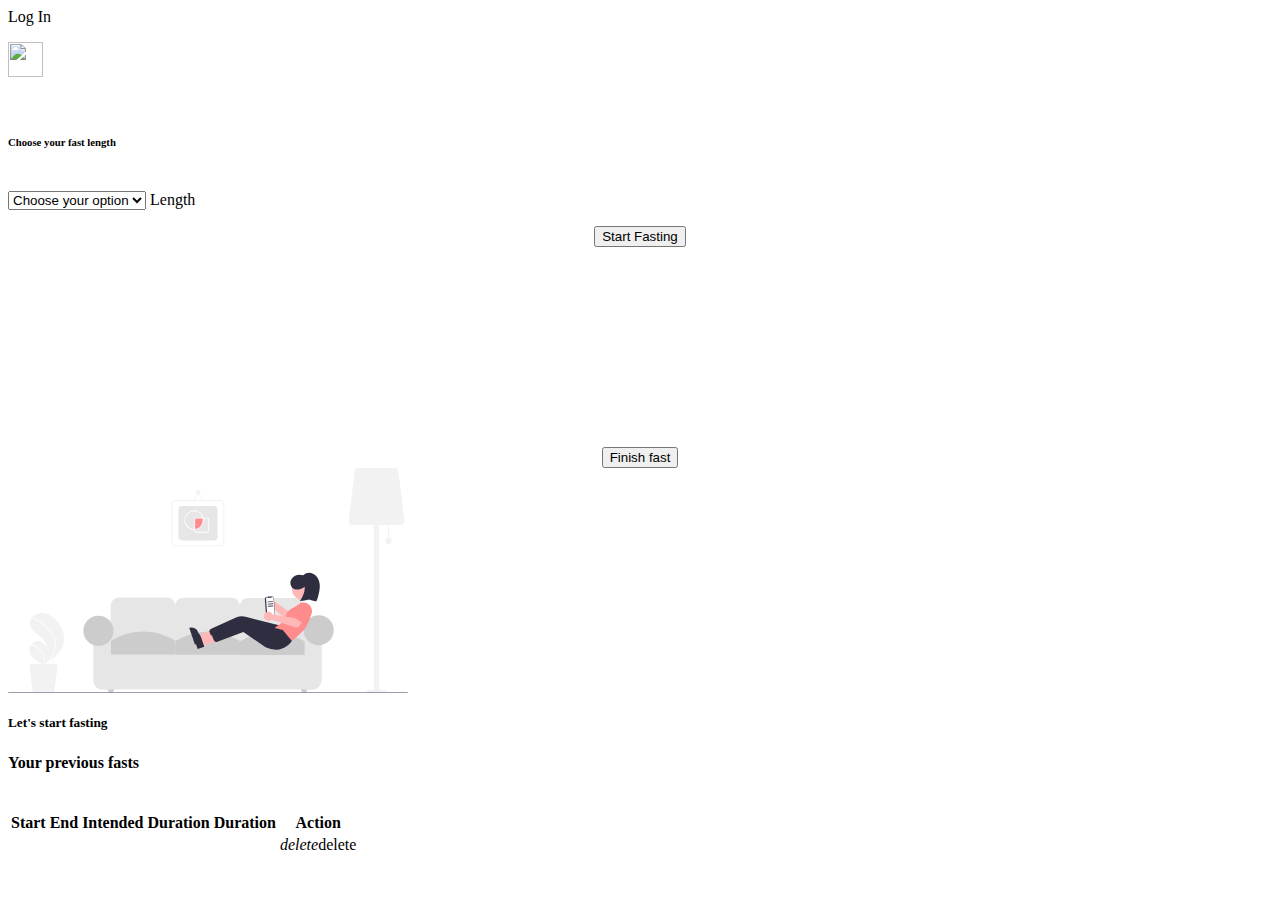
==== src/main/resources/templates/index.html @ 8f30944b "first commit" ====
<!-- src/main/resources/templates/index.html -->
<html
  lang="en"
  xmlns:th="http://www.thymeleaf.org"
  xmlns:sec="http://www.thymeleaf.org/thymeleaf-extras-springsecurity5"
>
  <head>
    <th:block th:include="fragments/head::head"></th:block>
    <link rel="stylesheet" href="css/home.css">
  </head>

  <body>
    <div sec:authorize="!isAuthenticated()">
      <a th:href="@{/oauth2/authorization/auth0}">Log In</a>
    </div>

    <div sec:authorize="isAuthenticated()">
        <th:block th:include="fragments/navbar::nav"></th:block>
        <section>
          <header>
            <div th:unless="${isFasting}">
              <div id="ongoing-fast-card" class="card">
                <div class="card-content">
                  <p class="center-align">
                    <img src="https://i.imgur.com/y4CRoKz.png" width="35">
                  </p>
                  <br/>
                  <h6>Choose your fast length</h6>
                  <br/>

                  <form id="start-fasting-form" action="#" th:action="@{/start}" method="post">
                    <div class="input-field">
                      <select required id="select-fast-length" name="length">
                        <option value="" disabled selected>Choose your option</option>
                        <option value="16">16 Hours</option>
                        <option value="18">18 Hours</option>
                        <option value="24">24 Hours</option>
                        <option value="36">36 Hours</option>
                      </select>
                      <label>Length</label>
                    </div>
                  </form>
                </div>
                <div class="card-action" style="display: flex; justify-content: center;">
                  <button id="start-fasting-btn" class="btn waves-effect waves-light indigo">Start Fasting</button>
                </div>
              </div> 
            </div>

            <div th:if="${isFasting}">
              <div id="ongoing-fast-card" class="card-panel">
                <div class="row center-align">
                  <canvas id="canvas" width="200" height="200"></canvas>
                  <p id="elapsed-time" style="margin: 0;" class="grey-text"></p>
                </div>
                <div class="row" style="display: flex; justify-content: center;">
                  <button class="btn waves-effect waves-light indigo" onclick="endFast()">Finish fast</button>
                </div>
              </div>
            </div>
          </header>
        </section>
        
        <div class="center-align" th:if="${#lists.isEmpty(previousFasts)}">
          <svg xmlns="http://www.w3.org/2000/svg" data-name="Layer 1" width="400"  viewBox="0 0 906 510.5" xmlns:xlink="http://www.w3.org/1999/xlink"><ellipse cx="834.77953" cy="505.5" rx="24" ry="4" fill="#f2f2f2"/><rect x="860.77953" y="123.5" width="2" height="42" fill="#f2f2f2"/><rect x="828.77953" y="96.5" width="12" height="414" fill="#f2f2f2"/><path d="M1036.71727,323.75H926.84178a8.49964,8.49964,0,0,1-8.43432-9.5542l14-112a8.51359,8.51359,0,0,1,8.43432-7.4458h81.87549a8.5136,8.5136,0,0,1,8.43433,7.4458l14,112a8.49964,8.49964,0,0,1-8.43433,9.5542Z" transform="translate(-147 -194.75)" fill="#f2f2f2"/><circle cx="861.77953" cy="165.5" r="7" fill="#f2f2f2"/><path d="M272.56021,594.1142c-5.05211,17.52641-19.80363,29.79509-35.19135,40.21717q-3.2228,2.18325-6.44766,4.266c-.01456.00637-.02957.02-.04432.0265-.10343.06644-.20707.133-.30344.1999-.44371.286-.88759.57223-1.32762.855l.24171.10859s.23735.1262-.02233.02023c-.07728-.03233-.15825-.06136-.23537-.09387-8.93929-3.60536-18.03735-7.4764-24.888-14.23042-7.1065-7.0136-11.25952-18.01412-7.41141-27.228a17.59159,17.59159,0,0,1,1.90481-3.41887c.31214-.44666.64831-.87415.99832-1.29373a18.85593,18.85593,0,0,1,32.38561,5.72979c1.13049-10.52575-7.5488-19.34264-15.90135-25.84822-8.35624-6.50227-17.85126-13.5834-19.46674-24.05073-.90216-5.82389,1.12305-11.46779,4.81223-15.99852.11421-.13767.22827-.27514.34591-.409a27.51847,27.51847,0,0,1,17.68718-9.48884c12.8132-1.33168,25.25926,5.45059,34.56778,14.35941C269.2462,552.17026,278.30348,574.18677,272.56021,594.1142Z" transform="translate(-147 -194.75)" fill="#f2f2f2"/><path d="M248.476,571.18985a46.77918,46.77918,0,0,1,5.60443,12.36093,40.61956,40.61956,0,0,1,1.404,11.99679,52.0438,52.0438,0,0,1-6.81624,23.68462,74.90268,74.90268,0,0,1-11.29937,15.09918q-3.2228,2.18325-6.44766,4.266c-.01456.00637-.02957.02-.04432.0265-.10343.06644-.20707.133-.30344.1999-.44371.286-.88759.57223-1.32762.855,0,0,.47906.23479.21938.12882-.07728-.03233-.15825-.06136-.23537-.09387a41.40489,41.40489,0,0,0-13.249-35.6508,41.75957,41.75957,0,0,0-17.14558-9.22645c.31214-.44666.64831-.87415.99832-1.29373a43.29512,43.29512,0,0,1,7.14664,2.70437A42.42394,42.42394,0,0,1,226.162,614.74056a43.37384,43.37384,0,0,1,4.72253,23.80133c.36729-.33284.735-.6729,1.09168-1.00976,6.79289-6.33308,12.82633-13.60244,16.90957-21.99188a48.41641,48.41641,0,0,0,5.06985-22.90745c-.33324-8.6533-3.781-16.66847-8.77294-23.64614a101.34581,101.34581,0,0,0-19.2105-19.79843A115.15779,115.15779,0,0,0,202.08,534.43767a.828.828,0,0,1-.41667-1.06262.70423.70423,0,0,1,.34591-.409.613.613,0,0,1,.53242.02262c1.0539.48517,2.10048.977,3.13868,1.49006a116.46519,116.46519,0,0,1,24.06247,15.87266C236.8256,556.38989,243.49365,563.2889,248.476,571.18985Z" transform="translate(-147 -194.75)" fill="#fff"/><path d="M199.62527,638.25h55.36362a4.28276,4.28276,0,0,1,4.24985,4.81413l-7.05426,56.43411a4.2898,4.2898,0,0,1-4.24986,3.75176H206.67953a4.28978,4.28978,0,0,1-4.24985-3.75176l-7.05427-56.43411a4.28276,4.28276,0,0,1,4.24986-4.81413Z" transform="translate(-147 -194.75)" fill="#f2f2f2"/><circle cx="233.13798" cy="502.00509" r="6.92872" fill="#ccc"/><circle cx="670.80193" cy="502.00509" r="6.92872" fill="#ccc"/><path d="M507.16446,600.33045H398.61456a19.07553,19.07553,0,0,1-19.054-19.054V507.37016a19.07553,19.07553,0,0,1,19.054-19.054h108.5499a19.07553,19.07553,0,0,1,19.054,19.054v73.90632A19.07553,19.07553,0,0,1,507.16446,600.33045Z" transform="translate(-147 -194.75)" fill="#e6e6e6"/><path d="M653.2449,600.90784H544.695a19.07553,19.07553,0,0,1-19.054-19.054V507.94756a19.07553,19.07553,0,0,1,19.054-19.054H653.2449a19.07553,19.07553,0,0,1,19.054,19.054v73.90631A19.07553,19.07553,0,0,1,653.2449,600.90784Z" transform="translate(-147 -194.75)" fill="#e6e6e6"/><path d="M799.32535,601.48523H690.77545a19.07553,19.07553,0,0,1-19.054-19.054V508.525a19.07553,19.07553,0,0,1,19.054-19.054h108.5499a19.07553,19.07553,0,0,1,19.054,19.054v73.90631A19.07553,19.07553,0,0,1,799.32535,601.48523Z" transform="translate(-147 -194.75)" fill="#e6e6e6"/><rect x="215.81619" y="401.5387" width="478.08147" height="99.889" fill="#e6e6e6"/><path d="M380.138,696.75509H359.35183c-10.50641,0-19.054-9.705-19.054-21.6342V570.8834H380.138Z" transform="translate(-147 -194.75)" fill="#e6e6e6"/><path d="M838.58808,696.75509H817.80193V554.7164h39.84012V672.34219C857.64205,685.80353,849.09449,696.75509,838.58808,696.75509Z" transform="translate(-147 -194.75)" fill="#e6e6e6"/><path d="M526.79582,617.07485H380.138V585.89562q73.32919-42.06328,146.65784,0Z" transform="translate(-147 -194.75)" fill="#ccc"/><path d="M672.87627,617.65224H526.21843V586.473q73.32919-42.06327,146.65784,0Z" transform="translate(-147 -194.75)" fill="#ccc"/><path d="M818.95672,618.22963H672.29888V587.05041q73.3292-42.06328,146.65784,0Z" transform="translate(-147 -194.75)" fill="#ccc"/><circle cx="204.84572" cy="368.62729" r="34.06619" fill="#ccc"/><circle cx="703.71334" cy="367.47251" r="34.06619" fill="#ccc"/><path d="M750.36376,495.48413a10.52663,10.52663,0,0,1,.10713,1.654l40.83394,28.14389,10.88943-5.1551,9.92791,15.41722-18.39069,10.99952a8,8,0,0,1-9.5486-1.002l-41.35443-38.38235a10.4971,10.4971,0,1,1,7.53531-11.67516Z" transform="translate(-147 -194.75)" fill="#ffb8b8"/><path d="M792.09163,522.86016a4.49518,4.49518,0,0,1,2.4465-2.83816l20.5327-9.408a12.49742,12.49742,0,0,1,13.69556,20.90858L811.792,546.53208a4.5,4.5,0,0,1-6.75219-.91657l-12.39752-19.04843A4.495,4.495,0,0,1,792.09163,522.86016Z" transform="translate(-147 -194.75)" fill="#ff8c8c"/><path d="M749.8491,497.31856l-.20515.01484-.56042-7.74517c-.17913-2.47572-1.78059-4.37732-3.57694-4.24735l0,0-11.90631.86151c-1.79636.13-5.10216,2.38665-4.923,4.86237l.14434,1.9948,2.93018,40.49581c.17914,2.47572,3.77538,4.233,5.57173,4.103h0l11.90632-.86152c1.79635-.13,3.10737-2.24231,2.92824-4.718v0l-2.11518-29.23228.20514-.01484Z" transform="translate(-147 -194.75)" fill="#3f3d56"/><path d="M748.39349,489.6696l3.07,42.42808c.13377,1.84892-.84532,3.42644-2.18687,3.52355l-11.96344.86564c-1.34155.097-2.53754-1.3231-2.67135-3.172l-3.07-42.42808c-.13376-1.84892.84533-3.42644,2.18688-3.52355l1.45131-.105a1.84749,1.84749,0,0,0,.78429,2.02782.88852.88852,0,0,0,.44286.08594l6.821-.49355c.63763-.0468,1.1026-.79715,1.03854-1.676a2.13193,2.13193,0,0,0-.12848-.59245l1.55392-.11243C747.0637,486.40055,748.25969,487.82069,748.39349,489.6696Z" transform="translate(-147 -194.75)" fill="#fff"/><polygon points="433.561 392.89 429.615 381.283 472.509 360.539 478.333 377.671 433.561 392.89" fill="#ffb8b8"/><path d="M570.31592,594.42579l-12.72313-37.42705.47339-.16095a15.38605,15.38605,0,0,1,19.52009,9.61488l.00032.00092,7.77074,22.8591Z" transform="translate(-147 -194.75)" fill="#2f2e41"/><path d="M750.8026,595.92416a52.352,52.352,0,0,1-26.59248-5.56753L673.77144,556.0435l-58.89509,21.80873a6.52023,6.52023,0,0,1-8.11284-3.652l-2.88654-6.94309a6.46712,6.46712,0,0,1,3.33919-8.42458l56.267-25.26822a32.88554,32.88554,0,0,1,21.50752-1.86025l78.1124,19.90533,20.64717,24.52014-.22949.31622C773.38514,590.43,761.36215,595.1601,750.8026,595.92416Z" transform="translate(-147 -194.75)" fill="#2f2e41"/><circle cx="667.59709" cy="274.15238" r="24.56103" fill="#ffb8b8"/><path d="M789.38494,587.062l-39.52931-29.41727L776.814,538.48518c-.77119-2.48158-4.19175-16.66967,14.51625-26.34092,5.92149-3.06082,10.188-5.69591,12.68079-7.83109a19.1416,19.1416,0,0,1,12.73791-4.64673,18.974,18.974,0,0,1,17.831,24.5604c-3.901,12.68032-10.11471,29.48263-17.565,37.51831a232.61337,232.61337,0,0,1-27.33117,25.09258Z" transform="translate(-147 -194.75)" fill="#ff8c8c"/><polygon points="439.829 403.176 435.883 391.568 478.777 370.825 484.601 387.956 439.829 403.176" fill="#ffb8b8"/><path d="M576.5838,604.71131l-12.72312-37.427.47339-.16095a15.38606,15.38606,0,0,1,19.52009,9.61487l.00031.00093,7.77074,22.8591Z" transform="translate(-147 -194.75)" fill="#2f2e41"/><path d="M757.07049,606.20969a52.35209,52.35209,0,0,1-26.59248-5.56753L680.03933,566.329l-58.89509,21.80874a6.52026,6.52026,0,0,1-8.11285-3.65206l-2.88653-6.94308a6.46711,6.46711,0,0,1,3.33919-8.42458l56.267-25.26822a32.88547,32.88547,0,0,1,21.50752-1.86025L769.371,561.8949,790.01813,586.415l-.22949.31621C779.653,600.7155,767.63,605.44562,757.07049,606.20969Z" transform="translate(-147 -194.75)" fill="#2f2e41"/><path d="M745.73344,524.94715a10.527,10.527,0,0,1,.805,1.44889l48.95175,7.95077,7.6337-9.321,15.57282,9.682-11.91036,17.81433a8,8,0,0,1-9.05817,3.18268l-53.80572-16.98049a10.4971,10.4971,0,1,1,1.811-13.77718Z" transform="translate(-147 -194.75)" fill="#ffb8b8"/><path d="M795.16429,531.82126a4.49517,4.49517,0,0,1,.99576-3.61233l14.52749-17.2932a12.49742,12.49742,0,0,1,21.3288,13.03148L823.1028,544.779a4.5,4.5,0,0,1-6.49444,2.06264L797.249,534.93547A4.49494,4.49494,0,0,1,795.16429,531.82126Z" transform="translate(-147 -194.75)" fill="#ff8c8c"/><path d="M808.03069,495.9518a53.614,53.614,0,0,0,11.276-32.06407,33.1019,33.1019,0,0,1-11.20613,5.41262c-4.29157,1.143-9.0096,1.3729-13.05121-.46813-5.68859-2.59126-9.05322-9.19992-8.4076-15.41747s4.94246-11.77179,10.53709-14.56013a24.858,24.858,0,0,1,18.26706-1.10575,21.71889,21.71889,0,0,1,23.33416-3.114c8.69367,4.267,13.5018,14.14816,14.33558,23.79658s-1.64493,19.24168-4.10249,28.609l-.27767,1.05838c-.7651,2.91631-2.98912,8.51158-2.98912,8.51158s-12.916-2.54892-18.04727-4.18286C820.2615,495.11567,808.03069,495.9518,808.03069,495.9518Z" transform="translate(-147 -194.75)" fill="#2f2e41"/><path d="M746.46278,498.30568l-10.52376.76148a1,1,0,0,1-.14434-1.99479l10.52376-.76147a1,1,0,1,1,.14434,1.99478Z" transform="translate(-147 -194.75)" fill="#3f3d56"/><path d="M746.82362,503.29265l-10.52375.76147a1,1,0,1,1-.14434-1.99478l10.52375-.76148a1,1,0,0,1,.14434,1.99479Z" transform="translate(-147 -194.75)" fill="#3f3d56"/><path d="M747.18447,508.27961l-10.52376.76147a1,1,0,0,1-.14434-1.99478l10.52376-.76148a1,1,0,0,1,.14434,1.99479Z" transform="translate(-147 -194.75)" fill="#3f3d56"/><path d="M1052,705.25H148a1,1,0,0,1,0-2h904a1,1,0,0,1,0,2Z" transform="translate(-147 -194.75)" fill="#3f3d56"/><path d="M627.77953,372.25h-101a9.01031,9.01031,0,0,1-9-9v-87a9.01031,9.01031,0,0,1,9-9h101a9.01032,9.01032,0,0,1,9,9v87A9.01032,9.01032,0,0,1,627.77953,372.25Zm-101-103a7.00786,7.00786,0,0,0-7,7v87a7.00786,7.00786,0,0,0,7,7h101a7.00787,7.00787,0,0,0,7-7v-87a7.00787,7.00787,0,0,0-7-7Z" transform="translate(-147 -194.75)" fill="#f2f2f2"/><path d="M613.01256,358.75H541.5465a8.50958,8.50958,0,0,1-8.5-8.5v-61a8.50958,8.50958,0,0,1,8.5-8.5h71.46606a8.50958,8.50958,0,0,1,8.5,8.5v61A8.50958,8.50958,0,0,1,613.01256,358.75Z" transform="translate(-147 -194.75)" fill="#e6e6e6"/><circle cx="430.77953" cy="54.5" r="5" fill="#f2f2f2"/><polygon points="441.292 74.014 430.782 56.451 420.332 74.011 418.613 72.989 430.777 52.549 443.008 72.986 441.292 74.014" fill="#f2f2f2"/><path d="M589.27953,312.75a21.02288,21.02288,0,0,0-.49561-4.5H573.77953a4.00008,4.00008,0,0,0-4,4v21.42426A20.98569,20.98569,0,0,0,589.27953,312.75Z" transform="translate(-147 -194.75)" fill="#ff8c8c"/><path d="M568.27953,334.75a22,22,0,1,1,21.48132-26.71338l.26526,1.21338H573.77953a3.00335,3.00335,0,0,0-3,3v22.356l-1.103.07812C569.21361,334.71777,568.75072,334.75,568.27953,334.75Zm0-42a20,20,0,0,0,0,40c.16772,0,.33423-.00488.5-.0127V312.25a5.0058,5.0058,0,0,1,5-5h13.72156A20.11536,20.11536,0,0,0,568.27953,292.75Z" transform="translate(-147 -194.75)" fill="#fff"/><path d="M597.77953,341.25h-24a5.0058,5.0058,0,0,1-5-5v-3.50732l.92932-.06592A19.9444,19.9444,0,0,0,587.807,308.46387l-.26538-1.21387h10.23792a5.0058,5.0058,0,0,1,5,5v24A5.0058,5.0058,0,0,1,597.77953,341.25Zm-27-6.66406V336.25a3.00335,3.00335,0,0,0,3,3h24a3.00336,3.00336,0,0,0,3-3v-24a3.00336,3.00336,0,0,0-3-3H589.9923a21.81325,21.81325,0,0,1,.28723,3.5A22.06031,22.06031,0,0,1,570.77953,334.58594Z" transform="translate(-147 -194.75)" fill="#fff"/></svg> 
          <br/>
          <h5>Let's start fasting</h5>
        </div>
        <div th:unless="${#lists.isEmpty(previousFasts)}">
          <section class="container">
            <h4 class="center-align">Your previous fasts</h4>
            <br>
            <table>
              <thead>
                <tr>
                  <th>Start</th>
                  <th>End</th>
                  <th>Intended Duration</th>
                  <th>Duration</th>
                  <th>Action</th>
                </tr>
              </thead>
              <tbody>
                <tr th:each="fast: ${previousFasts}">
                  <td class="localize-me" th:text="${fast.started}"></td>
                  <td class="localize-me" th:text="${fast.ended}"></td>
                  <td th:text="${fast.intendedDuration} +' hours'"></td>
                  <td th:text="${fast.duration}"></td>
                  <td>
                    <a th:href="@{/delete} + '?uuid=' + ${fast.uuid}" class="delete-link waves-effect waves-dark red lighten-5 red-text btn-small">
                      <i class="material-icons left">delete</i>delete</a>
                  </td>
                </tr>
              </tbody>
            </table>
          </section>
        </div>
        
    </div>

    <th:block th:include="fragments/scripts::scripts"></th:block>
    <script th:inline="javascript">
      const startTime = /*[[${startTime}]]*/ null;
      const duration = /*[[${intendedDuration}]]*/ null;
    </script>
    <script src="js/home-ui.js"></script>
    <div th:if="${isFasting}">
      <script src="js/fasting-display.js"></script>
    </div>
  </body>
</html>
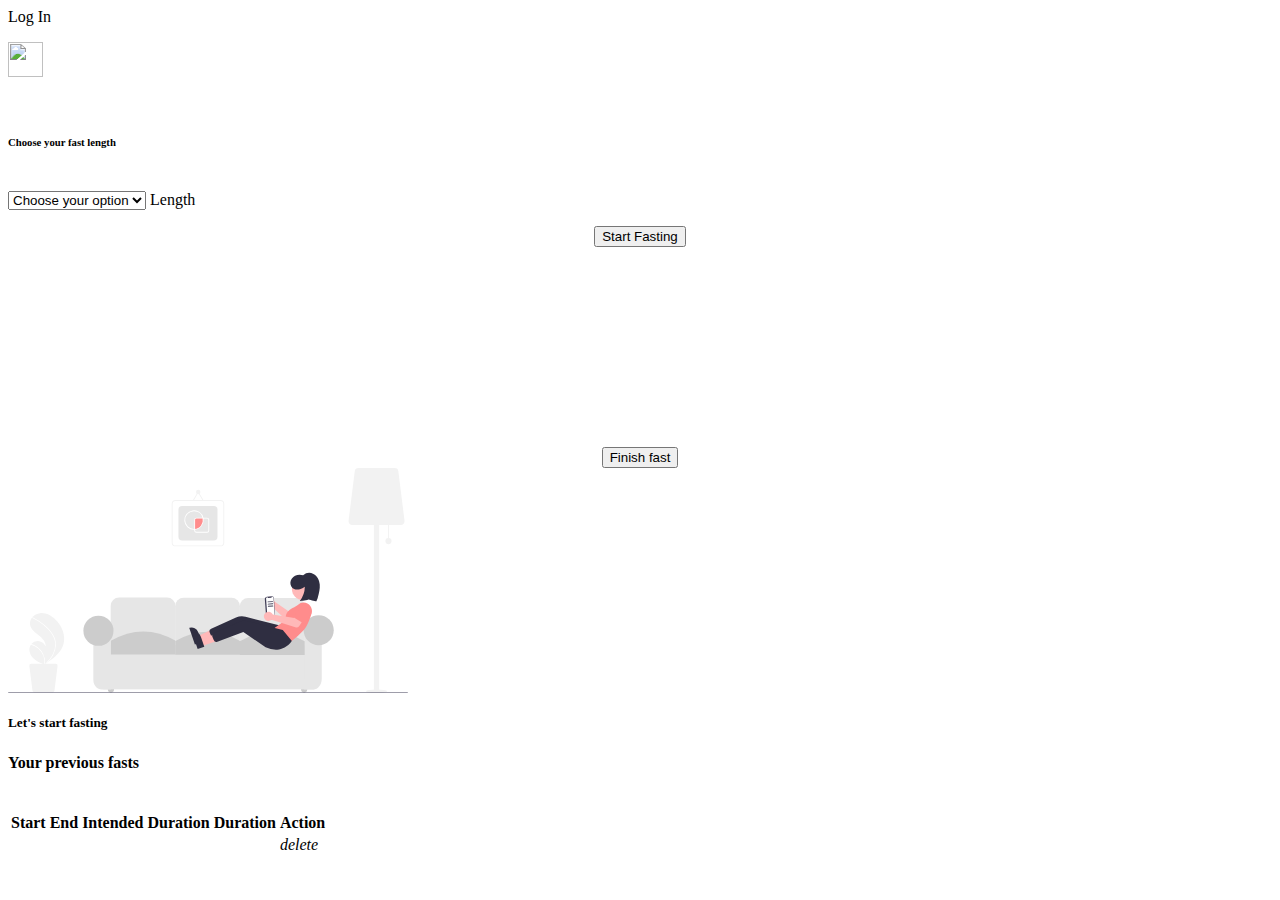
==== commit 93e340a9: "feat: html theme, env variables for spring profile" ====
--- a/src/main/resources/templates/index.html
+++ b/src/main/resources/templates/index.html
@@ -70,7 +70,7 @@
           <section class="container">
             <h4 class="center-align">Your previous fasts</h4>
             <br>
-            <table>
+            <table class="responsive-table highlight">
               <thead>
                 <tr>
                   <th>Start</th>
@@ -87,8 +87,8 @@
                   <td th:text="${fast.intendedDuration} +' hours'"></td>
                   <td th:text="${fast.duration}"></td>
                   <td>
-                    <a th:href="@{/delete} + '?uuid=' + ${fast.uuid}" class="delete-link waves-effect waves-dark red lighten-5 red-text btn-small">
-                      <i class="material-icons left">delete</i>delete</a>
+                    <a th:href="@{/delete} + '?uuid=' + ${fast.uuid}" class="delete-link  red-text ">
+                      <i class="material-icons left">delete</i></a>
                   </td>
                 </tr>
               </tbody>
